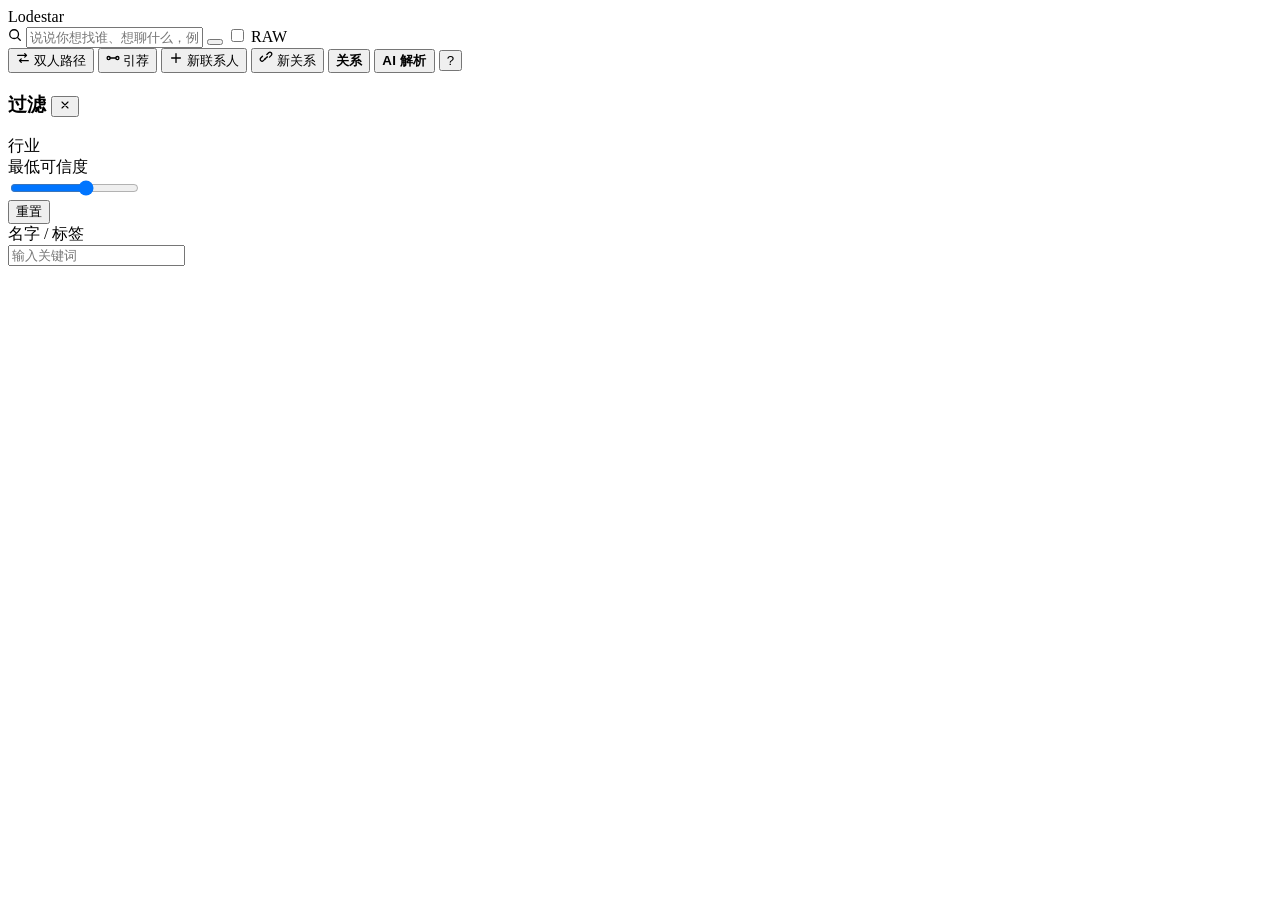
==== src/lodestar/web/static/index.html @ 1b62c312 "refactor(web): split SPA into ESM modules Move constants, mount-aware API client, and Cytoscape laye" ====
<!DOCTYPE html>
<html lang="zh-CN">
<head>
  <meta charset="UTF-8">
  <meta name="viewport" content="width=device-width, initial-scale=1, maximum-scale=1">
  <title>Lodestar — Personal Network Navigator</title>
  <link rel="stylesheet" href="/static/style.css?v=20260423-pair-suggest">
  <script src="/static/cytoscape.min.js"></script>
  <script src="/static/echarts.min.js"></script>
  <!-- ESM 入口：必须先于 alpine.min.js 加载完成，否则 Alpine 解析
       `x-data="appState()"` 时拿不到工厂函数。defer + type=module 能
       保证：先按文档顺序执行 module（含其 import 链），再执行 alpine。 -->
  <script type="module" src="/static/app.js?v=20260423-esm-split"></script>
  <script defer src="/static/alpine.min.js"></script>
</head>
<body x-data="appState()" x-init="init()" :class="searching ? 'searching' : ''">

  <!-- ============================================================
       Mount unlock modal (一人一库 / 切 tab 必重输)
       ============================================================ -->
  <template x-if="showUnlockModal">
    <div class="modal-bg mount-unlock-bg">
      <div class="modal mount-unlock-modal" @click.stop>
        <div class="unlock-icon" aria-hidden="true">
          <svg width="22" height="22" viewBox="0 0 24 24" fill="none" stroke="currentColor" stroke-width="1.6" stroke-linecap="round" stroke-linejoin="round">
            <rect x="4" y="11" width="16" height="10" rx="2"/>
            <path d="M8 11V7a4 4 0 0 1 8 0v4"/>
          </svg>
        </div>
        <h2>解锁网络</h2>
        <p class="unlock-subtitle">
          <span class="mono" x-text="mount?.display_name || mountSlug"></span>
          <span class="unlock-sep">·</span>
          <span class="unlock-hint">每次切换标签都需要重新输入密码</span>
        </p>
        <div class="field">
          <input id="mount-unlock-pw" type="password"
                 x-model="unlockPassword"
                 @keydown.enter="submitUnlock()"
                 autocomplete="current-password"
                 placeholder="输入密码">
        </div>
        <template x-if="unlockError">
          <p class="unlock-error" x-text="unlockError"></p>
        </template>
        <div class="modal-actions">
          <button type="button" class="btn" @click="cancelUnlock()">取消</button>
          <button type="button" class="btn primary"
                  :disabled="unlockBusy"
                  @click="submitUnlock()">
            <span x-text="unlockBusy ? '校验中…' : '解锁'"></span>
          </button>
        </div>
      </div>
    </div>
  </template>

  <!-- ============================================================
       Inline SVG icon sprite
       ============================================================ -->
  <svg width="0" height="0" style="position:absolute" aria-hidden="true">
    <defs>
      <symbol id="i-search" viewBox="0 0 16 16">
        <circle cx="7" cy="7" r="5" fill="none" stroke="currentColor" stroke-width="1.5"/>
        <line x1="11" y1="11" x2="14" y2="14" stroke="currentColor" stroke-width="1.5" stroke-linecap="round"/>
      </symbol>
      <symbol id="i-path" viewBox="0 0 16 16">
        <path d="M2 5 H12 M10 3 L12 5 L10 7" fill="none" stroke="currentColor" stroke-width="1.5" stroke-linecap="round" stroke-linejoin="round"/>
        <path d="M14 11 H4 M6 9 L4 11 L6 13" fill="none" stroke="currentColor" stroke-width="1.5" stroke-linecap="round" stroke-linejoin="round"/>
      </symbol>
      <symbol id="i-broker" viewBox="0 0 16 16">
        <circle cx="3" cy="8" r="1.75" fill="none" stroke="currentColor" stroke-width="1.5"/>
        <circle cx="13" cy="8" r="1.75" fill="none" stroke="currentColor" stroke-width="1.5"/>
        <path d="M4.75 8 H11.25" fill="none" stroke="currentColor" stroke-width="1.5" stroke-linecap="round"/>
      </symbol>
      <symbol id="i-plus" viewBox="0 0 16 16">
        <path d="M8 3 V13 M3 8 H13" fill="none" stroke="currentColor" stroke-width="1.5" stroke-linecap="round"/>
      </symbol>
      <symbol id="i-filter" viewBox="0 0 16 16">
        <line x1="2" y1="4" x2="14" y2="4" stroke="currentColor" stroke-width="1.5" stroke-linecap="round"/>
        <line x1="2" y1="8" x2="14" y2="8" stroke="currentColor" stroke-width="1.5" stroke-linecap="round"/>
        <line x1="2" y1="12" x2="14" y2="12" stroke="currentColor" stroke-width="1.5" stroke-linecap="round"/>
        <circle cx="5" cy="4" r="1.5" fill="currentColor"/>
        <circle cx="10" cy="8" r="1.5" fill="currentColor"/>
        <circle cx="6" cy="12" r="1.5" fill="currentColor"/>
      </symbol>
      <symbol id="i-chart" viewBox="0 0 16 16">
        <rect x="2" y="9" width="2.5" height="5" fill="currentColor" rx="0.5"/>
        <rect x="6.75" y="5" width="2.5" height="9" fill="currentColor" rx="0.5"/>
        <rect x="11.5" y="2" width="2.5" height="12" fill="currentColor" rx="0.5"/>
      </symbol>
      <symbol id="i-close" viewBox="0 0 16 16">
        <path d="M4 4 L12 12 M12 4 L4 12" fill="none" stroke="currentColor" stroke-width="1.5" stroke-linecap="round"/>
      </symbol>
      <symbol id="i-arrow" viewBox="0 0 16 16">
        <path d="M3 8 H13 M10 5 L13 8 L10 11" fill="none" stroke="currentColor" stroke-width="1.5" stroke-linecap="round" stroke-linejoin="round"/>
      </symbol>
      <symbol id="i-link" viewBox="0 0 16 16">
        <path d="M6.5 9.5 L9.5 6.5" fill="none" stroke="currentColor" stroke-width="1.5" stroke-linecap="round"/>
        <path d="M9 4 L11 2 A2 2 0 0 1 14 5 L12 7" fill="none" stroke="currentColor" stroke-width="1.5" stroke-linecap="round" stroke-linejoin="round"/>
        <path d="M7 9 L5 11 A2 2 0 0 1 2 8 L4 6" fill="none" stroke="currentColor" stroke-width="1.5" stroke-linecap="round" stroke-linejoin="round"/>
      </symbol>
      <symbol id="i-edit" viewBox="0 0 16 16">
        <path d="M3 13 L3 11 L11 3 L13 5 L5 13 Z" fill="none" stroke="currentColor" stroke-width="1.5" stroke-linejoin="round"/>
      </symbol>
      <symbol id="i-trash" viewBox="0 0 16 16">
        <path d="M3 4 H13 M5 4 L5 2 H11 L11 4 M4 4 L5 14 H11 L12 4" fill="none" stroke="currentColor" stroke-width="1.5" stroke-linecap="round" stroke-linejoin="round"/>
      </symbol>
    </defs>
  </svg>

  <!-- Cytoscape canvas -->
  <div id="cy"></div>

  <!-- ========== Top bar ========== -->
  <div class="topbar">
    <div class="brand"><span class="brand-mark" aria-hidden="true"></span>Lodestar</div>

    <!-- Mount tabs: switch between Richard / Tommy / ...; full-page
         reload guarantees the unlock token is dropped (切 tab 必重输). -->
    <template x-if="mounts.length > 1">
      <div class="mount-tabs" role="tablist" aria-label="切换网络">
        <template x-for="m in mounts" :key="m.slug">
          <button
            type="button"
            role="tab"
            class="mount-tab"
            :class="{ 'is-active': mountSlug === m.slug, 'is-locked': m.locked }"
            :aria-selected="mountSlug === m.slug"
            :title="m.locked ? '已设置网页密码（切到此标签需重输）' : ''"
            @click="switchMount(m.slug)">
            <template x-if="m.locked">
              <svg class="mount-lock" width="11" height="11" viewBox="0 0 24 24"
                   fill="none" stroke="currentColor" stroke-width="2"
                   stroke-linecap="round" stroke-linejoin="round" aria-hidden="true">
                <rect x="4" y="11" width="16" height="10" rx="2"/>
                <path d="M8 11V7a4 4 0 0 1 8 0v4"/>
              </svg>
            </template>
            <span class="mount-name" x-text="m.display_name"></span>
            <span class="mount-count" x-text="m.contact_count"></span>
          </button>
        </template>
      </div>
    </template>

    <div class="search-box">
      <span class="icon"><svg class="ico" width="14" height="14"><use href="#i-search"/></svg></span>
      <input id="search-input" type="text" x-model="query"
             @keydown.enter="runSearch()"
             placeholder="说说你想找谁、想聊什么，例如「找量化私募聊因子」">
      <template x-if="query">
        <button type="button" class="clear" @click="clearSearch()" title="清除">
          <svg width="12" height="12"><use href="#i-close"/></svg>
        </button>
      </template>
      <button type="button"
              class="search-submit"
              :disabled="searching"
              :aria-busy="searching"
              @click="runSearch()"
              title="查询 (Enter)">
        <span x-text="searching ? '检索中…' : '查询'"></span>
      </button>
      <label class="toggle" title="跳过 LLM 解析，直接关键词匹配">
        <input type="checkbox" x-model="noLLM"> RAW
      </label>
    </div>
    <button class="btn" @click="enterTwoPerson()" title="找两人之间的路径">
      <svg class="ico" width="14" height="14"><use href="#i-path"/></svg>
      <span>双人路径</span>
    </button>
    <button class="btn" @click="openIntros()" title="发现你能撮合的双方">
      <svg class="ico" width="14" height="14"><use href="#i-broker"/></svg>
      <span>引荐</span>
    </button>
    <button class="btn primary" @click="openAdd()" title="添加联系人 (N)">
      <svg class="ico" width="14" height="14"><use href="#i-plus"/></svg>
      <span>新联系人</span>
    </button>
    <button class="btn" @click="openRelationParse()"
            title="用一句话描述谁认识谁，AI 解析后入库">
      <svg class="ico" width="14" height="14"><use href="#i-link"/></svg>
      <span>新关系</span>
    </button>
    <button class="btn" @click="toggleRelationsDrawer()"
            :class="{ 'is-active': showRelationsDrawer }"
            title="浏览/编辑当前网络的全部关系">
      <span style="font-weight: 600; letter-spacing: .02em;">关系</span>
    </button>
    <button class="btn" @click="openBatchEnrich()"
            title="对当前网络下所有联系人做 AI 解析（缺字段才跑）">
      <span style="font-weight: 600; letter-spacing: .02em;">AI 解析</span>
    </button>
    <button class="btn icon-only" @click="showHelp = true" title="快捷键 (?)">?</button>
  </div>

  <template x-if="viewMode === 'ambient' && !query && !detail && !twoPersonMode">
    <div class="ambient-hint" x-text="ambientHint"></div>
  </template>

  <!-- ========== Two-person path mode banner ========== -->
  <template x-if="twoPersonMode">
    <div class="mode-banner">
      <span>双人路径</span>
      <div class="pair-field">
        <input class="pair-input" type="text"
               x-model="pathStartInput"
               @focus="pathStartFocused = true"
               @blur="hidePairSuggest('start')"
               @input="pathStartFocused = true"
               @keydown.enter.prevent="resolvePathEndpoint('start')"
               @keydown.escape="pathStartFocused = false"
               placeholder="起点：输入名字或点图" />
        <div class="pair-suggest" x-show="pathStartFocused && pairMatches(pathStartInput).length > 0" x-transition.opacity>
          <template x-for="m in pairMatches(pathStartInput)" :key="m.id">
            <div class="pair-suggest-row" @mousedown.prevent="pickPathEndpoint('start', m)">
              <span class="name" x-text="m.label"></span>
            </div>
          </template>
        </div>
      </div>
      <svg width="12" height="12" style="color:var(--text-muted)"><use href="#i-arrow"/></svg>
      <div class="pair-field">
        <input class="pair-input" type="text"
               x-model="pathEndInput"
               @focus="pathEndFocused = true"
               @blur="hidePairSuggest('end')"
               @input="pathEndFocused = true"
               @keydown.enter.prevent="resolvePathEndpoint('end')"
               @keydown.escape="pathEndFocused = false"
               placeholder="终点：输入名字或点图" />
        <div class="pair-suggest" x-show="pathEndFocused && pairMatches(pathEndInput).length > 0" x-transition.opacity>
          <template x-for="m in pairMatches(pathEndInput)" :key="m.id">
            <div class="pair-suggest-row" @mousedown.prevent="pickPathEndpoint('end', m)">
              <span class="name" x-text="m.label"></span>
            </div>
          </template>
        </div>
      </div>
      <button @click="exitTwoPerson()">退出</button>
    </div>
  </template>

  <!-- ========== Filters panel ========== -->
  <div class="panel panel-filters" x-show="showFilters" x-transition>
    <h3>过滤
      <span class="ct" x-text="`${filters.industries.length} active`"></span>
      <button class="close" @click="showFilters = false">
        <svg width="12" height="12"><use href="#i-close"/></svg>
      </button>
    </h3>
    <div class="filter-group">
      <div class="label">行业</div>
      <div class="chip-row">
        <template x-for="[name, color] in industriesList.slice(0, 9)" :key="name">
          <span class="chip"
                :class="filters.industries.includes(name) ? 'active' : ''"
                @click="toggleIndustry(name)">
            <span class="swatch" :style="`background:${color}`"></span>
            <span x-text="name"></span>
          </span>
        </template>
      </div>
    </div>
    <div class="filter-group">
      <div class="label">最低可信度</div>
      <input type="range" min="0" max="5" step="1" class="range"
             :value="filters.minStrength"
             @input="setMinStrength($event.target.value)">
      <div class="range-row">
        <span x-text="filters.minStrength === 0 ? 'ALL' : `≥ ${filters.minStrength}`"></span>
        <button class="chip" @click="clearFilters()">重置</button>
      </div>
    </div>
    <div class="filter-group">
      <div class="label">名字 / 标签</div>
      <input type="text" placeholder="输入关键词"
             x-model="filters.search"
             @input.debounce.300ms="applyFilters(filters)">
    </div>
  </div>

  <!-- ========== Top paths panel ========== -->
  <template x-if="(indirect.length + contacted.length) > 0 && viewMode === 'intent'">
    <div class="panel panel-paths">
      <h3 x-text="pathMode ? '双人路径' : '引荐路径'">引荐路径
        <span class="ct"
              x-text="pathMode
                ? `${indirect.length} 条候选 · 已按强度排序`
                : `${contacted.length} 已联系 · ${indirect.length} 需引荐`"></span>
        <button class="close" @click="clearSearch()">
          <svg width="12" height="12"><use href="#i-close"/></svg>
        </button>
      </h3>
      <div x-show="intent" style="margin-bottom:10px;">
        <span class="intent-chip" x-text="`→ ${intent}`"></span>
      </div>

      <!-- 需引荐（多跳路径 / 双人路径候选） -->
      <template x-if="indirect.length > 0">
        <div class="path-section">
          <div class="path-section-head">
            <span class="kind-dot kind-target"></span>
            <span x-text="pathMode ? '可行路径' : '需要引荐的人'"></span>
            <span class="hint"
                  x-text="pathMode
                    ? `从 ${pairLabels && pairLabels.start} 到 ${pairLabels && pairLabels.end}，点击切换`
                    : '圈内有人可代为引荐'"></span>
          </div>
          <template x-for="(p, idx) in indirect" :key="'t-'+idx+'-'+p.target_id">
            <div class="path-row path-row-target"
                 :class="{ 'is-active': activePathKey === 't-'+idx+'-'+p.target_id }"
                 @click="highlightPath(p, 't-'+idx+'-'+p.target_id)">
              <span class="rank" x-text="String(idx + 1).padStart(2, '0')"></span>
              <div class="body">
                <div class="name-line">
                  <span class="name" x-text="p.target_name"></span>
                  <span class="kind-chip kind-chip-target"
                        x-text="`${p.path.length - 1} 跳`"></span>
                  <template x-if="p.is_wishlist">
                    <span class="kind-chip kind-chip-wishlist" title="你标记为还没直接联系到（关系类型=未联系）">★ 未联系</span>
                  </template>
                </div>
                <div class="path-chain">
                  <template x-for="(s, i) in p.path" :key="i">
                    <span>
                      <span class="chain-node"
                            :class="{ 'is-me': i === 0,
                                      'is-target': i === p.path.length - 1 }"
                            x-text="s.name"></span>
                      <template x-if="i < p.path.length - 1">
                        <span class="chain-arrow">→</span>
                      </template>
                    </span>
                  </template>
                </div>
                <div class="path-context"
                     x-text="pathContextLine(p)"></div>
                <div class="path-next" x-text="nextStepText(p)"></div>
              </div>
              <span class="score" x-text="p.combined_score.toFixed(2)"></span>
            </div>
          </template>
        </div>
      </template>

      <!-- 已联系（按强度从强到弱排序；strength=1 自然排在末尾） -->
      <template x-if="contacted.length > 0">
        <div class="path-section">
          <div class="path-section-head">
            <span class="kind-dot kind-direct"></span>
            <span>你已联系的人</span>
            <span class="hint">按可信度从强到弱排序，可立即联系</span>
          </div>
          <template x-for="(p, idx) in contacted" :key="'c'+p.target_id">
            <div class="path-row"
                 :class="{
                   'is-active': activePathKey === 'c'+p.target_id,
                   'path-row-weak': p.path_kind === 'weak'
                 }"
                 @click="highlightPath(p, 'c'+p.target_id)">
              <span class="rank" x-text="String(idx + 1).padStart(2, '0')"></span>
              <div class="body">
                <div class="name-line">
                  <span class="name" x-text="p.target_name"></span>
                  <span class="kind-chip"
                        :class="p.path_kind === 'weak' ? 'kind-chip-weak' : 'kind-chip-direct'"
                        x-text="p.path_kind === 'weak' ? '强度 1' : '已联系'"></span>
                  <template x-if="p.is_wishlist">
                    <span class="kind-chip kind-chip-wishlist" title="你标记为还没直接联系到（关系类型=未联系）">★ 未联系</span>
                  </template>
                </div>
                <div class="path-context" x-text="pathContextLine(p)"></div>
              </div>
              <span class="score" x-text="p.combined_score.toFixed(2)"></span>
            </div>
          </template>
        </div>
      </template>
    </div>
  </template>

  <template x-if="focusSummary && viewMode === 'focus' && !detail">
    <div class="panel panel-focus">
      <div class="focus-kicker">速览</div>
      <div class="focus-header">
        <div class="avatar"
             :style="`background:${focusSummary.color}20; color:${focusSummary.color}; border-color:${focusSummary.color}40;`"
             x-text="focusSummary.name.charAt(0)"></div>
        <div>
          <div class="name" x-text="focusSummary.name"></div>
          <div class="industry" x-text="focusSummary.industry"></div>
        </div>
      </div>
      <div class="focus-headline" x-text="focusSummary.headline"></div>
      <div class="focus-reason" x-text="focusSummary.reason"></div>
      <template x-if="focusSummary.strength">
        <div class="focus-meter-row">
          <span class="focus-meter-label">可信度</span>
          <div class="bars bars-compact">
            <template x-for="i in 5" :key="i">
              <div class="bar" :class="i <= focusSummary.strength ? 'on' : ''"></div>
            </template>
          </div>
        </div>
      </template>
      <div class="focus-row focus-row-quiet">
        <span>图上邻居</span>
        <span class="mono" x-text="`${focusSummary.neighborCount}`"></span>
      </div>
      <div class="detail-actions focus-actions">
        <button class="btn btn-primary-soft" @click="focusNode(focusSummary.id)">打开档案</button>
      </div>
    </div>
  </template>

  <!-- ========== Detail panel ========== -->
  <template x-if="detail">
    <div class="panel panel-detail">
      <button class="close" @click="clearDetail()">
        <svg width="12" height="12"><use href="#i-close"/></svg>
      </button>
      <div class="detail-kicker">联系人档案</div>
      <div class="detail-header">
        <div class="avatar"
             :style="`background:${detail.color}20; color:${detail.color}; border-color:${detail.color}40;`"
             x-text="detail.name.charAt(0)"></div>
        <div>
          <div class="name" x-text="detail.name"></div>
          <div class="industry" x-text="detail.industry"></div>
        </div>
      </div>

      <template x-if="detail.strength_to_me">
        <div class="detail-section">
          <div class="label">可信度</div>
          <div class="bars">
            <template x-for="i in 5" :key="i">
              <div class="bar" :class="i <= detail.strength_to_me ? 'on' : ''"></div>
            </template>
          </div>
        </div>
      </template>

      <template x-if="detail.bio">
        <div class="detail-section">
          <div class="label">简介</div>
          <template x-if="bioPairs(detail.bio)">
            <dl class="bio-kv">
              <template x-for="(p, i) in bioPairs(detail.bio)" :key="i">
                <div class="bio-kv-row">
                  <dt x-text="p.key"></dt>
                  <dd x-text="p.value"></dd>
                </div>
              </template>
            </dl>
          </template>
          <template x-if="!bioPairs(detail.bio)">
            <div class="value" x-text="detail.bio"></div>
          </template>
        </div>
      </template>

      <template x-if="detail.tags && detail.tags.length">
        <div class="detail-section">
          <div class="label">标签</div>
          <div>
            <template x-for="t in detail.tags" :key="t">
              <span class="tag" x-text="t"></span>
            </template>
          </div>
        </div>
      </template>

      <template x-if="detail.skills && detail.skills.length">
        <div class="detail-section">
          <div class="label">技能</div>
          <div>
            <template x-for="t in detail.skills" :key="t">
              <span class="tag skill" x-text="t"></span>
            </template>
          </div>
        </div>
      </template>

      <template x-if="detail.companies && detail.companies.length && detailShowExtraCompany(detail)">
        <div class="detail-section">
          <div class="label">公司</div>
          <div class="value" x-text="detail.companies.join(' · ')"></div>
        </div>
      </template>

      <template x-if="detail.cities && detail.cities.length && detailShowExtraCity(detail)">
        <div class="detail-section">
          <div class="label">城市</div>
          <div class="value" x-text="detail.cities.join(' · ')"></div>
        </div>
      </template>

      <template x-if="detail.needs && detail.needs.length">
        <div class="detail-section">
          <div class="label">需求</div>
          <div>
            <template x-for="t in detail.needs" :key="t">
              <span class="tag need" x-text="t"></span>
            </template>
          </div>
        </div>
      </template>

      <template x-if="detail.notes">
        <div class="detail-section">
          <div class="label">私人备注</div>
          <div class="value" x-text="detail.notes"></div>
        </div>
      </template>

      <template x-if="detail.related && detail.related.length">
        <div class="detail-section">
          <div class="label" x-text="`关系 · ${detail.related.length}`"></div>
          <template x-for="r in detail.related" :key="r.id">
            <div class="related-row" @click="focusNode(r.id)">
              <span x-text="r.name"></span>
              <span class="strength" x-text="`${r.strength}/5`"></span>
            </div>
          </template>
        </div>
      </template>

      <template x-if="!detail.is_me">
        <div class="detail-actions">
          <button class="btn" @click="enterTwoPerson(); pathStart = detail; clearDetail()"
                  title="把此人作为路径起点">设为起点</button>
          <button class="btn"
                  :disabled="aiPersonBusy === detail.id"
                  @click="aiReparseCurrent()"
                  title="用 AI 从此人的简介/备注里再抽一次结构化字段，合并进现有内容">
            <span x-text="aiPersonBusy === detail.id ? 'AI 解析中…' : 'AI 重新解析'"></span>
          </button>
          <button class="btn danger" @click="deleteCurrent()">删除</button>
        </div>
      </template>
    </div>
  </template>

  <!-- ========== Stats panel ========== -->
  <template x-if="stats && showStats">
    <div class="panel panel-stats">
      <h3>数据概览
        <button class="close" @click="showStats = false">
          <svg width="12" height="12"><use href="#i-close"/></svg>
        </button>
      </h3>
      <div class="stat-grid">
        <div class="stat">
          <div class="num" x-text="stats.total_contacts"></div>
          <div class="lbl">Contacts</div>
        </div>
        <div class="stat">
          <div class="num" x-text="stats.total_relationships"></div>
          <div class="lbl">Relations</div>
        </div>
      </div>
      <div id="stats-chart"></div>
    </div>
  </template>

  <!-- ========== Add modal ========== -->
  <template x-if="showAdd">
    <div class="modal-bg" @click.self="showAdd = false">
      <div class="modal">
        <h2>新增联系人</h2>
        <p>添加到你的人脉图。简介会用于语义检索。</p>
        <div class="field">
          <label>姓名 <span style="color:var(--danger)">*</span></label>
          <input type="text" x-model="newPerson.name" placeholder="必填">
        </div>
        <div class="field">
          <label>简介</label>
          <textarea x-model="newPerson.bio"
                    placeholder="一段话描述这个人，会用于语义检索"></textarea>
        </div>
        <div class="field">
          <label>标签（; 或 , 分隔）</label>
          <input type="text" x-model="newPerson.tags"
                 placeholder="例如：私募基金;投资人;靠谱">
        </div>
        <div class="field">
          <label>技能</label>
          <input type="text" x-model="newPerson.skills" placeholder="量化策略;风控">
        </div>
        <div class="field">
          <label>公司</label>
          <input type="text" x-model="newPerson.companies" placeholder="某某资管">
        </div>
        <div class="field">
          <label>城市</label>
          <input type="text" x-model="newPerson.cities" placeholder="上海">
        </div>
        <div class="field">
          <label>需求（此人在找什么）</label>
          <input type="text" x-model="newPerson.needs" placeholder="客户资源;一级项目">
        </div>
        <div class="field">
          <label>私人备注</label>
          <textarea x-model="newPerson.notes" placeholder="只你能看见"></textarea>
        </div>
        <div class="field">
          <label>关系</label>
          <div style="display:flex; gap: 8px;">
            <select x-model="newPerson.strength_to_me" style="flex: 0 0 108px;">
              <option value="1">1 · 远</option>
              <option value="2">2</option>
              <option value="3">3 · 中</option>
              <option value="4">4</option>
              <option value="5">5 · 近</option>
            </select>
            <select x-model="newPerson.frequency" style="flex: 0 0 108px;">
              <option value="weekly">每周</option>
              <option value="monthly">每月</option>
              <option value="quarterly">每季</option>
              <option value="yearly">每年</option>
              <option value="rare">极少</option>
            </select>
            <input type="text" x-model="newPerson.relation_context"
                   placeholder="如何认识 / 关系上下文" style="flex: 1;">
          </div>
        </div>
        <div class="field">
          <label style="display: flex; align-items: center; gap: 8px; text-transform: none; letter-spacing: 0;">
            <input type="checkbox" x-model="newPerson.embed" style="width:auto;">
            <span style="color: var(--text-secondary); font-size: 12px;">立即生成 embedding（需 API key）</span>
          </label>
        </div>

        <!-- AI parse: extract structured fields from bio/notes -->
        <div class="field">
          <div style="display: flex; gap: 8px; align-items: center;
                      justify-content: space-between;">
            <span style="color: var(--text-secondary); font-size: 12px;">
              用 AI 从「简介」+「私人备注」抽取公司 / 城市 / 标签
            </span>
            <button type="button" class="btn"
                    :disabled="aiPreviewBusy || (!newPerson.bio && !newPerson.notes)"
                    @click="aiPreviewForNewPerson()"
                    style="padding: 6px 12px;">
              <span x-text="aiPreviewBusy ? 'AI 解析中…' : 'AI 解析'"></span>
            </button>
          </div>
          <template x-if="aiPreviewError">
            <div style="margin-top: 6px; color: var(--danger); font-size: 12px;"
                 x-text="aiPreviewError"></div>
          </template>
          <template x-if="aiPreviewSummary">
            <div style="margin-top: 6px; color: var(--text-muted); font-size: 12px;"
                 x-text="aiPreviewSummary"></div>
          </template>
        </div>

        <div class="modal-actions">
          <button class="btn" @click="showAdd = false">取消</button>
          <button class="btn primary" @click="submitAdd()">保存</button>
        </div>
      </div>
    </div>
  </template>

  <!-- ========== Batch AI enrich modal ========== -->
  <template x-if="showBatchEnrich">
    <div class="modal-bg" @click.self="closeBatchEnrich()">
      <div class="modal">
        <h2>批量 AI 解析</h2>
        <p>
          对 <span x-text="mountLabel(mountSlug)"></span> 名下所有联系人跑一次结构化解析。
          姓名会先在本地脱敏成 <span style="font-family: var(--font-mono, monospace);">P001/P002…</span>
          再发到云端 LLM，结果回到本地后只做<strong>追加</strong>，不会删除已有字段。
        </p>

        <template x-if="!batchJob || batchJob.status === 'pending'">
          <div class="field">
            <label style="display: flex; align-items: center; gap: 8px; text-transform: none; letter-spacing: 0;">
              <input type="checkbox" x-model="batchOnlyMissing" style="width:auto;">
              <span style="color: var(--text-secondary); font-size: 12px;">
                只跑缺 companies / cities 的联系人（推荐）
              </span>
            </label>
          </div>
        </template>

        <template x-if="batchJob">
          <div style="margin-top: 12px;">
            <div style="display: flex; justify-content: space-between;
                        font-size: 12px; color: var(--text-secondary);
                        margin-bottom: 6px;">
              <span x-text="`状态：${batchStatusLabel(batchJob.status)}`"></span>
              <span x-text="`${batchJob.processed} / ${batchJob.total}`"></span>
            </div>
            <div style="width: 100%; height: 6px; background: var(--surface-2);
                        border-radius: 3px; overflow: hidden;">
              <div :style="`width: ${batchProgressPct()}%; height: 100%;
                            background: var(--accent, #6b7280);
                            transition: width .25s ease;`"></div>
            </div>
            <template x-if="batchJob.current_name && batchJob.status === 'running'">
              <div style="margin-top: 8px; color: var(--text-muted); font-size: 12px;"
                   x-text="`正在处理：${batchJob.current_name}`"></div>
            </template>
            <template x-if="batchJob.status === 'done'">
              <div style="margin-top: 8px; color: var(--text-secondary); font-size: 12px;">
                完成。本次更新 <strong x-text="batchJob.touched"></strong> 条记录，
                失败 <span x-text="batchJob.errors"></span> 条，
                耗时 <span x-text="batchJob.elapsed_seconds.toFixed(1)"></span> 秒。
              </div>
            </template>
            <template x-if="batchJob.status === 'error'">
              <div style="margin-top: 8px; color: var(--danger); font-size: 12px;"
                   x-text="`失败：${batchJob.error_message || '未知错误'}`"></div>
            </template>
          </div>
        </template>

        <div class="modal-actions">
          <template x-if="!batchJob || batchJob.status === 'done' || batchJob.status === 'error'">
            <button class="btn" @click="closeBatchEnrich()">关闭</button>
          </template>
          <template x-if="batchJob && (batchJob.status === 'pending' || batchJob.status === 'running')">
            <button class="btn" @click="closeBatchEnrich()"
                    title="后台仍会继续跑；下次再点开 AI 解析能继续看到进度">
              后台运行
            </button>
          </template>
          <template x-if="!batchJob || batchJob.status === 'done' || batchJob.status === 'error'">
            <button class="btn primary"
                    :disabled="batchStarting"
                    @click="startBatchEnrich()">
              <span x-text="batchJob && batchJob.status === 'done' ? '再跑一次' : (batchStarting ? '启动中…' : '开始解析')"></span>
            </button>
          </template>
        </div>
      </div>
    </div>
  </template>

  <!-- ========== Introductions modal ========== -->
  <template x-if="showIntros">
    <div class="modal-bg" @click.self="showIntros = false">
      <div class="modal">
        <h2>引荐推荐</h2>
        <p>基于「需求 ↔ 标签 / 技能 / 公司」匹配。你可以把 A 介绍给 B，让双方产生价值。</p>
        <template x-if="introductions.length === 0">
          <div class="empty">暂时没有匹配。给联系人补充「需求」字段会更准确。</div>
        </template>
        <template x-for="s in introductions" :key="s.provider_id + '-' + s.seeker_id">
          <div class="path-row" @click="showIntroPair(s.provider_id, s.seeker_id)">
            <span class="rank">⇌</span>
            <div class="body">
              <div class="name" x-text="`${s.seeker_name}  ⇌  ${s.provider_name}`"></div>
              <div class="meta" x-text="s.why"></div>
            </div>
          </div>
        </template>
        <div class="modal-actions">
          <button class="btn" @click="showIntros = false">关闭</button>
        </div>
      </div>
    </div>
  </template>

  <!-- ========== Help overlay ========== -->
  <template x-if="showHelp">
    <div class="help-overlay" @click.self="showHelp = false">
      <div class="help-card">
        <h2>快捷键</h2>
        <div class="row"><span class="kbd">/</span><span class="desc">聚焦搜索框</span></div>
        <div class="row"><span class="kbd">Enter</span><span class="desc">或点击「查询」执行搜索</span></div>
        <div class="row"><span class="kbd">N</span><span class="desc">新增联系人</span></div>
        <div class="row"><span class="kbd">F</span><span class="desc">全屏 / 退出</span></div>
        <div class="row"><span class="kbd">Esc</span><span class="desc">清除高亮 / 关闭面板</span></div>
        <div class="row"><span class="kbd">?</span><span class="desc">显示此帮助</span></div>
        <hr style="border: 0; border-top: 1px solid var(--border); margin: 16px 0;">
        <h2>交互</h2>
        <div class="row"><span class="desc">· 鼠标悬停节点 → 邻居扩散</span></div>
        <div class="row"><span class="desc">· 点击节点 → 打开详情</span></div>
        <div class="row"><span class="desc">· 滚轮缩放，拖拽平移</span></div>
        <div class="row"><span class="desc">· 双人路径：在顶栏输入两个名字（带补全），或在图上依次点两点</span></div>
        <div class="row"><span class="desc">· 引荐：自动扫描需求-能力匹配</span></div>
        <div class="modal-actions">
          <button class="btn primary" @click="showHelp = false">明白</button>
        </div>
      </div>
    </div>
  </template>

  <!-- ========== NL relationship parse modal ========== -->
  <template x-if="showRelationParse">
    <div class="modal-bg" @click.self="closeRelationParse()">
      <div class="modal modal-wide">
        <h2>用一句话加关系</h2>
        <p>
          描述谁认识谁，AI 会脱敏后解析成结构化提案。
          <strong>不会自动建联系人</strong>——文本里出现的陌生姓名只会出现在提示区，
          需先用「新联系人」录入再回来解析。
        </p>

        <div class="field">
          <label>自然语言描述</label>
          <textarea x-model="relationParseText"
                    rows="5"
                    placeholder="例如：老张和小李是同事，每月都聚一次。Mike 把小李介绍给我。"></textarea>
        </div>

        <div class="modal-actions" style="margin-top: 8px;">
          <button class="btn primary"
                  :disabled="relationParseBusy || !relationParseText.trim()"
                  @click="parseRelations()">
            <span x-text="relationParseBusy ? 'AI 解析中…' : '解析'"></span>
          </button>
          <template x-if="relationProposals.length || relationUnknown.length">
            <button class="btn"
                    @click="resetRelationParse()"
                    :disabled="relationParseBusy">重置</button>
          </template>
        </div>

        <template x-if="relationParseError">
          <div style="margin-top: 10px; color: var(--danger); font-size: 12px;"
               x-text="relationParseError"></div>
        </template>

        <template x-if="relationUnknown.length > 0">
          <div class="rel-unknown">
            <span class="rel-unknown-label">未识别的姓名：</span>
            <template x-for="n in relationUnknown" :key="n">
              <span class="rel-unknown-chip" x-text="n"></span>
            </template>
            <span class="rel-unknown-hint">先用「新联系人」录入，再回来解析。</span>
          </div>
        </template>

        <template x-if="relationProposals.length > 0">
          <div class="rel-preview">
            <div class="rel-preview-head">
              <span x-text="`AI 提议的边 · ${relationProposals.length} 条`"></span>
              <label style="display:flex; gap: 6px; align-items: center;
                            font-size: 12px; color: var(--text-muted);">
                <input type="checkbox"
                       :checked="relationProposals.every(p => p.selected)"
                       @change="toggleSelectAllProposals($event.target.checked)"
                       style="width:auto;">
                全选
              </label>
            </div>

            <template x-for="(p, idx) in relationProposals" :key="`pp-${idx}-${p.a_id}-${p.b_id}`">
              <div class="rel-row" :class="{ 'is-skipped': !p.selected }">
                <label class="rel-row-toggle">
                  <input type="checkbox" x-model="p.selected" style="width:auto;">
                </label>
                <div class="rel-row-body">
                  <div class="rel-row-head">
                    <span class="rel-name" x-text="p.a_name"></span>
                    <span class="rel-arrow">↔</span>
                    <span class="rel-name" x-text="p.b_name"></span>
                    <template x-if="p.existing_edge">
                      <span class="rel-existing-tag"
                            :class="`src-${p.existing_edge.source}`"
                            :title="`覆盖现有 ${relationSourceLabel(p.existing_edge.source)} 边 strength=${p.existing_edge.strength}`">
                        覆盖 <span x-text="relationSourceLabel(p.existing_edge.source)"></span> ·
                        现 <span x-text="p.existing_edge.strength"></span>
                      </span>
                    </template>
                    <template x-if="!p.existing_edge">
                      <span class="rel-new-tag">新</span>
                    </template>
                  </div>
                  <div class="rel-row-controls">
                    <label>
                      <span>强度</span>
                      <select x-model.number="p.strength">
                        <option :value="null">—</option>
                        <option :value="1">1 · 远</option>
                        <option :value="2">2</option>
                        <option :value="3">3 · 中</option>
                        <option :value="4">4</option>
                        <option :value="5">5 · 近</option>
                      </select>
                    </label>
                    <label>
                      <span>频率</span>
                      <select x-model="p.frequency">
                        <option :value="null">—</option>
                        <option value="weekly">每周</option>
                        <option value="monthly">每月</option>
                        <option value="quarterly">每季</option>
                        <option value="yearly">每年</option>
                        <option value="rare">极少</option>
                      </select>
                    </label>
                    <label class="rel-context-input">
                      <span>备注</span>
                      <input type="text" x-model="p.context" placeholder="如何认识 / 关系上下文">
                    </label>
                  </div>
                  <template x-if="p.rationale">
                    <div class="rel-row-rationale" x-text="`原文：${p.rationale}`"></div>
                  </template>
                  <template x-if="(relationContext[p.a_id] || []).length || (relationContext[p.b_id] || []).length">
                    <div class="rel-row-context">
                      <template x-if="(relationContext[p.a_id] || []).length">
                        <div>
                          <span class="rel-ctx-label" x-text="`${p.a_name} 现有：`"></span>
                          <template x-for="r in (relationContext[p.a_id] || []).slice(0, 4)" :key="r.id">
                            <span class="rel-ctx-pill"
                                  x-text="`${r.a_id === p.a_id ? r.b_name : r.a_name} (${r.strength})`"></span>
                          </template>
                          <template x-if="(relationContext[p.a_id] || []).length > 4">
                            <span class="rel-ctx-more"
                                  x-text="`+${(relationContext[p.a_id] || []).length - 4}`"></span>
                          </template>
                        </div>
                      </template>
                      <template x-if="(relationContext[p.b_id] || []).length">
                        <div>
                          <span class="rel-ctx-label" x-text="`${p.b_name} 现有：`"></span>
                          <template x-for="r in (relationContext[p.b_id] || []).slice(0, 4)" :key="r.id">
                            <span class="rel-ctx-pill"
                                  x-text="`${r.a_id === p.b_id ? r.b_name : r.a_name} (${r.strength})`"></span>
                          </template>
                          <template x-if="(relationContext[p.b_id] || []).length > 4">
                            <span class="rel-ctx-more"
                                  x-text="`+${(relationContext[p.b_id] || []).length - 4}`"></span>
                          </template>
                        </div>
                      </template>
                    </div>
                  </template>
                </div>
              </div>
            </template>
          </div>
        </template>

        <div class="modal-actions">
          <button class="btn" @click="closeRelationParse()">关闭</button>
          <template x-if="relationProposals.length > 0">
            <button class="btn primary"
                    :disabled="relationApplyBusy || selectedProposalCount() === 0"
                    @click="applySelectedRelations()">
              <span x-text="relationApplyBusy
                ? '入库中…'
                : `保存所选（${selectedProposalCount()}）`"></span>
            </button>
          </template>
        </div>
      </div>
    </div>
  </template>

  <!-- ========== Relationships drawer (browse / edit) ========== -->
  <template x-if="showRelationsDrawer">
    <div class="panel panel-relations" x-transition>
      <h3>关系
        <span class="ct" x-text="relationsTotal === relationships.length
          ? `${relationsTotal} 条`
          : `${relationships.length}/${relationsTotal}`"></span>
        <button class="close" @click="showRelationsDrawer = false">
          <svg width="12" height="12"><use href="#i-close"/></svg>
        </button>
      </h3>

      <div class="rel-filters">
        <input type="text"
               x-model="relationsFilter.q"
               placeholder="按姓名 / 备注过滤"
               @input.debounce.300ms="loadRelationships()">
        <div class="rel-filter-row">
          <label>
            <span>最低强度</span>
            <select x-model.number="relationsFilter.min_strength"
                    @change="loadRelationships()">
              <option :value="0">不限</option>
              <option :value="1">≥ 1</option>
              <option :value="2">≥ 2</option>
              <option :value="3">≥ 3</option>
              <option :value="4">≥ 4</option>
              <option :value="5">5</option>
            </select>
          </label>
          <label>
            <input type="checkbox"
                   x-model="relationsFilter.include_me"
                   @change="loadRelationships()">
            <span>含 me 边</span>
          </label>
        </div>
        <div class="chip-row" style="margin-top: 6px;">
          <template x-for="src in ['manual','colleague_inferred']" :key="src">
            <span class="chip"
                  :class="`src-${src} ${relationsFilter.sources.includes(src) ? 'active' : ''}`"
                  @click="toggleRelationSourceFilter(src)">
              <span class="swatch"></span>
              <span x-text="relationSourceLabel(src)"></span>
            </span>
          </template>
          <span class="chip src-ai_inferred is-disabled"
                title="L2 关系抽取尚未实现：将来从 bio/notes 自动抽 P↔P 关系，落 source=ai_inferred">
            <span class="swatch"></span>
            <span>AI 推断</span>
            <span class="chip-todo">TODO</span>
          </span>
        </div>
      </div>

      <template x-if="relationsLoading">
        <div class="empty">加载中…</div>
      </template>

      <template x-if="!relationsLoading && relationships.length === 0">
        <div class="empty">没有匹配的关系。换个筛选条件，或用「新关系」录入。</div>
      </template>

      <div class="rel-list">
        <template x-for="r in relationships" :key="r.id">
          <div class="rel-list-row">
            <template x-if="editingRelationId !== r.id">
              <div class="rel-list-display">
                <div class="rel-list-head">
                  <span class="rel-name"
                        :class="r.a_is_me ? 'is-me' : ''"
                        x-text="r.a_name"></span>
                  <span class="rel-arrow">—</span>
                  <span class="rel-name"
                        :class="r.b_is_me ? 'is-me' : ''"
                        x-text="r.b_name"></span>
                  <span class="rel-strength-pill"
                        :class="`s${r.strength}`"
                        x-text="r.strength"></span>
                  <span class="rel-source-pill"
                        :class="`src-${r.source}`">
                    <span class="swatch"></span>
                    <span x-text="relationSourceLabel(r.source)"></span>
                  </span>
                </div>
                <template x-if="r.context">
                  <div class="rel-list-context" x-text="r.context"></div>
                </template>
                <div class="rel-list-meta">
                  <span x-text="`频率：${frequencyLabel(r.frequency)}`"></span>
                </div>
              </div>
            </template>

            <template x-if="editingRelationId === r.id">
              <div class="rel-list-edit">
                <div class="rel-row-head">
                  <span class="rel-name" x-text="r.a_name"></span>
                  <span class="rel-arrow">—</span>
                  <span class="rel-name" x-text="r.b_name"></span>
                </div>
                <div class="rel-row-controls">
                  <label>
                    <span>强度</span>
                    <select x-model.number="editingRelation.strength">
                      <option :value="1">1 · 远</option>
                      <option :value="2">2</option>
                      <option :value="3">3 · 中</option>
                      <option :value="4">4</option>
                      <option :value="5">5 · 近</option>
                    </select>
                  </label>
                  <label>
                    <span>频率</span>
                    <select x-model="editingRelation.frequency">
                      <option value="weekly">每周</option>
                      <option value="monthly">每月</option>
                      <option value="quarterly">每季</option>
                      <option value="yearly">每年</option>
                      <option value="rare">极少</option>
                    </select>
                  </label>
                  <label class="rel-context-input">
                    <span>备注</span>
                    <input type="text" x-model="editingRelation.context" placeholder="备注">
                  </label>
                </div>
                <div class="rel-list-edit-actions">
                  <button class="btn"
                          @click="cancelEditRelation()">取消</button>
                  <button class="btn primary"
                          :disabled="editingRelationBusy"
                          @click="saveEditRelation()">
                    <span x-text="editingRelationBusy ? '保存中…' : '保存'"></span>
                  </button>
                </div>
              </div>
            </template>

            <template x-if="editingRelationId !== r.id">
              <div class="rel-list-actions">
                <button class="icon-btn" title="编辑" @click="startEditRelation(r)">
                  <svg width="13" height="13"><use href="#i-edit"/></svg>
                </button>
                <button class="icon-btn danger" title="删除" @click="deleteRelation(r)">
                  <svg width="13" height="13"><use href="#i-trash"/></svg>
                </button>
              </div>
            </template>
          </div>
        </template>
      </div>

      <template x-if="!relationsLoading && relationships.length < relationsTotal">
        <button class="btn rel-load-more"
                @click="loadMoreRelationships()"
                :disabled="relationsLoadingMore">
          <span x-text="relationsLoadingMore
            ? '加载中…'
            : `加载更多（剩 ${relationsTotal - relationships.length}）`"></span>
        </button>
      </template>
    </div>
  </template>

  <!-- ========== Toast ========== -->
  <template x-if="toast">
    <div class="toast" :class="toast.type === 'error' ? 'error' : ''" x-text="toast.msg"></div>
  </template>

  <!-- Floating toggle chips to re-open closed panels -->
  <template x-if="!showFilters">
    <button class="floating-toggle"
            style="top: 64px; left: 18px;"
            @click="showFilters = true">
      <svg class="ico" width="13" height="13"><use href="#i-filter"/></svg>
      <span>过滤</span>
    </button>
  </template>
  <template x-if="!showStats && stats">
    <button class="floating-toggle"
            style="bottom: 18px; right: 18px;"
            @click="showStats = true; $nextTick(() => renderChart())">
      <svg class="ico" width="13" height="13"><use href="#i-chart"/></svg>
      <span>数据</span>
    </button>
  </template>

</body>
</html>
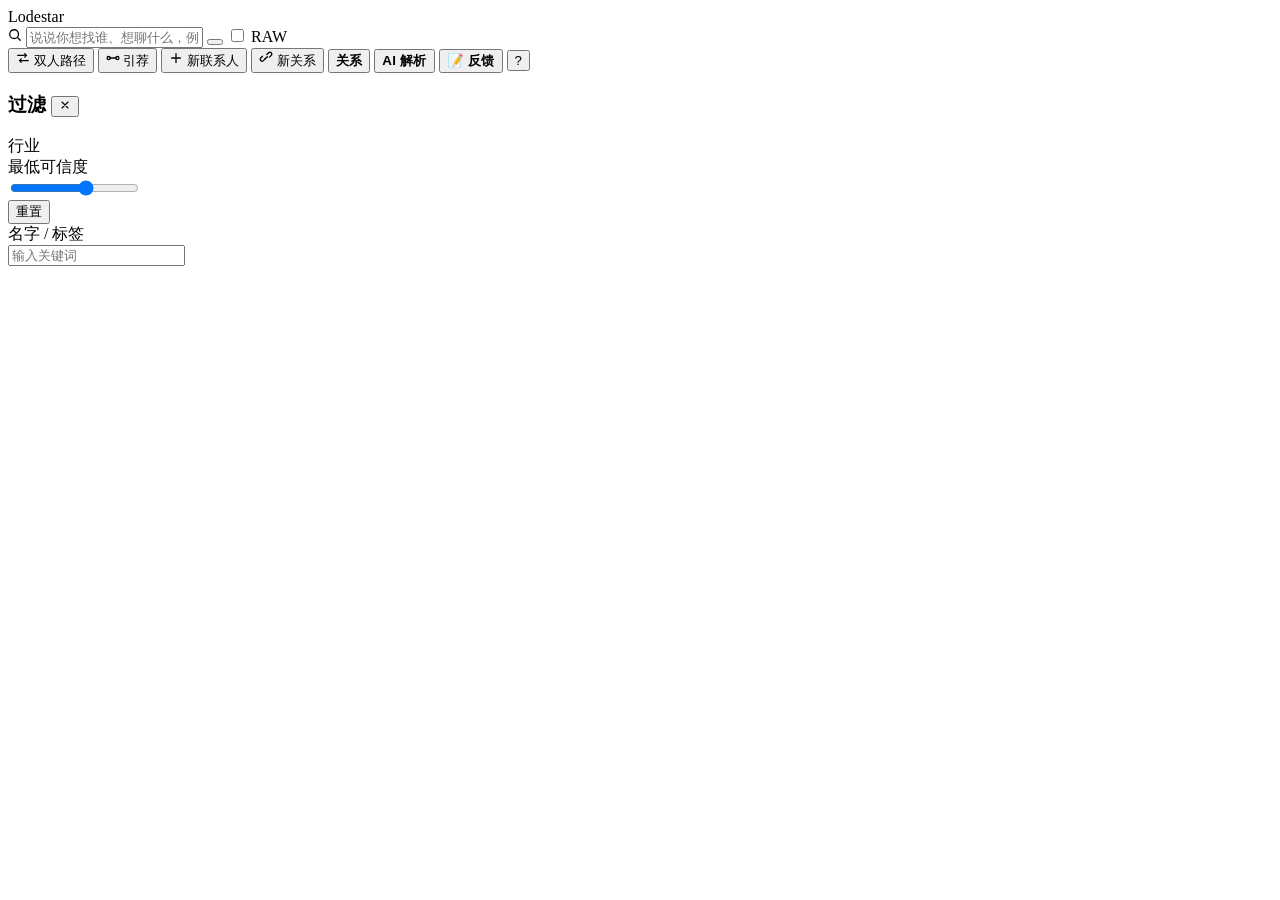
==== commit a54d46aa: "feat(frontend): add feedback modal UI Made-with: Cursor" ====
--- a/src/lodestar/web/static/index.html
+++ b/src/lodestar/web/static/index.html
@@ -4,13 +4,19 @@
   <meta charset="UTF-8">
   <meta name="viewport" content="width=device-width, initial-scale=1, maximum-scale=1">
   <title>Lodestar — Personal Network Navigator</title>
-  <link rel="stylesheet" href="/static/style.css?v=20260423-pair-suggest">
+  <link rel="stylesheet" href="/static/style.css?v=20260424-feedback">
   <script src="/static/cytoscape.min.js"></script>
   <script src="/static/echarts.min.js"></script>
   <!-- ESM 入口：必须先于 alpine.min.js 加载完成，否则 Alpine 解析
        `x-data="appState()"` 时拿不到工厂函数。defer + type=module 能
-       保证：先按文档顺序执行 module（含其 import 链），再执行 alpine。 -->
-  <script type="module" src="/static/app.js?v=20260423-esm-split"></script>
+       保证：先按文档顺序执行 module（含其 import 链），再执行 alpine。
+
+       注意：这里的 `?v=` 只能让浏览器拉新 `app.js`/`style.css` 入口；
+       app.js 里 `import "./modules/state.js"` 走的是相对 URL，浏览器
+       照样会复用缓存里的旧 module。所以真正抗缓存靠 server 端给
+       /static 加 `Cache-Control: no-cache`（见 web/app.py 的
+       _NoCacheStaticFiles），这里的 v 只是给老缓存用户兜个底。 -->
+  <script type="module" src="/static/app.js?v=20260424-feedback"></script>
   <script defer src="/static/alpine.min.js"></script>
 </head>
 <body x-data="appState()" x-init="init()" :class="searching ? 'searching' : ''">
@@ -192,6 +198,10 @@
             title="对当前网络下所有联系人做 AI 解析（缺字段才跑）">
       <span style="font-weight: 600; letter-spacing: .02em;">AI 解析</span>
     </button>
+    <button class="btn" @click="openFeedback()"
+            title="反馈 Bug 或提需求">
+      <span style="font-weight: 600; letter-spacing: .02em;">📝 反馈</span>
+    </button>
     <button class="btn icon-only" @click="showHelp = true" title="快捷键 (?)">?</button>
   </div>
 
@@ -338,6 +348,31 @@
                 <div class="path-context"
                      x-text="pathContextLine(p)"></div>
                 <div class="path-next" x-text="nextStepText(p)"></div>
+                <!-- weak-direct fallback：算法因可信度<weak_me_floor 把这条
+                     直连压成 indirect，但用户其实认识此人。把直连强度暴露
+                     出来 + 一个一键切换按钮，决定权交还用户。 -->
+                <template x-if="p.direct_me_strength">
+                  <div class="direct-fallback-hint" @click.stop>
+                    <template x-if="!isUsingDirect(p)">
+                      <span>
+                        你也直接认识 <b x-text="p.target_name"></b>（强度
+                        <span x-text="p.direct_me_strength"></span>/5），
+                        系统因为关系偏弱推荐了引荐链。
+                        <button type="button"
+                                class="link-btn"
+                                @click="useDirectInsteadOfIntro(p)">改用直连</button>
+                      </span>
+                    </template>
+                    <template x-if="isUsingDirect(p)">
+                      <span>
+                        已切到直连（强度 <span x-text="p.direct_me_strength"></span>/5）。
+                        <button type="button"
+                                class="link-btn"
+                                @click="useDirectInsteadOfIntro(p)">改回引荐链</button>
+                      </span>
+                    </template>
+                  </div>
+                </template>
               </div>
               <span class="score" x-text="p.combined_score.toFixed(2)"></span>
             </div>
@@ -382,7 +417,9 @@
   </template>
 
   <template x-if="focusSummary && viewMode === 'focus' && !detail">
-    <div class="panel panel-focus">
+    <div class="panel panel-focus"
+         @mouseenter="onFocusPanelEnter()"
+         @mouseleave="onFocusPanelLeave()">
       <div class="focus-kicker">速览</div>
       <div class="focus-header">
         <div class="avatar"
@@ -426,13 +463,49 @@
         <div class="avatar"
              :style="`background:${detail.color}20; color:${detail.color}; border-color:${detail.color}40;`"
              x-text="detail.name.charAt(0)"></div>
-        <div>
-          <div class="name" x-text="detail.name"></div>
+        <div class="detail-header-text">
+          <!-- 姓名：只读态点击进入编辑，Enter 保存 / Esc 取消。
+               is_me 不允许改名（避免误把"我"重命名）。 -->
+          <template x-if="!editName">
+            <div class="name editable-name"
+                 :class="detail.is_me ? 'is-me' : ''"
+                 @click="!detail.is_me && startEditName()"
+                 :title="detail.is_me ? '' : '点击编辑姓名'"
+                 x-text="detail.name"></div>
+          </template>
+          <template x-if="editName">
+            <div class="name-edit">
+              <input type="text" class="inline-input name-input"
+                     x-model="nameDraft"
+                     :disabled="nameSaving"
+                     @keydown.enter.prevent="saveName()"
+                     @keydown.escape.prevent="cancelEditName()"
+                     x-init="$nextTick(() => $el.focus())">
+              <button class="inline-btn primary" @click="saveName()" :disabled="nameSaving">保存</button>
+              <button class="inline-btn ghost" @click="cancelEditName()" :disabled="nameSaving">取消</button>
+            </div>
+          </template>
           <div class="industry" x-text="detail.industry"></div>
         </div>
       </div>
 
-      <template x-if="detail.strength_to_me">
+      <!-- 可信度：1–5 拉杆，点击哪一档就保存到哪一档；只对非自己 + 已建 Me 边的人可用 -->
+      <template x-if="!detail.is_me && detail.me_edge_id">
+        <div class="detail-section">
+          <div class="label">可信度</div>
+          <div class="bars bars-clickable" :class="strengthBusy ? 'busy' : ''">
+            <template x-for="i in 5" :key="i">
+              <button type="button" class="bar"
+                      :class="i <= (detail.strength_to_me || 0) ? 'on' : ''"
+                      :disabled="strengthBusy"
+                      :title="`设为 ${i}/5`"
+                      @click="setStrength(i)"></button>
+            </template>
+          </div>
+        </div>
+      </template>
+      <!-- 自己 / 未联系（无 me_edge_id）的情况下退化为只读条 -->
+      <template x-if="(detail.is_me || !detail.me_edge_id) && detail.strength_to_me">
         <div class="detail-section">
           <div class="label">可信度</div>
           <div class="bars">
@@ -443,35 +516,99 @@
         </div>
       </template>
 
-      <template x-if="detail.bio">
-        <div class="detail-section">
-          <div class="label">简介</div>
-          <template x-if="bioPairs(detail.bio)">
-            <dl class="bio-kv">
-              <template x-for="(p, i) in bioPairs(detail.bio)" :key="i">
-                <div class="bio-kv-row">
-                  <dt x-text="p.key"></dt>
-                  <dd x-text="p.value"></dd>
-                </div>
+      <!-- 简介：只读 / 编辑两态 -->
+      <div class="detail-section">
+        <div class="label">
+          <span>简介</span>
+          <template x-if="!editBio">
+            <button class="label-btn" @click="startEditBio()" title="编辑简介">编辑</button>
+          </template>
+        </div>
+
+        <!-- 只读 -->
+        <template x-if="!editBio">
+          <template x-if="detail.bio">
+            <div>
+              <template x-if="bioPairs(detail.bio)">
+                <dl class="bio-kv">
+                  <template x-for="(p, i) in bioPairs(detail.bio)" :key="i">
+                    <div class="bio-kv-row">
+                      <dt x-text="p.key"></dt>
+                      <dd x-text="p.value"></dd>
+                    </div>
+                  </template>
+                </dl>
               </template>
-            </dl>
-          </template>
-          <template x-if="!bioPairs(detail.bio)">
-            <div class="value" x-text="detail.bio"></div>
-          </template>
-        </div>
-      </template>
-
-      <template x-if="detail.tags && detail.tags.length">
-        <div class="detail-section">
-          <div class="label">标签</div>
-          <div>
-            <template x-for="t in detail.tags" :key="t">
-              <span class="tag" x-text="t"></span>
-            </template>
-          </div>
-        </div>
-      </template>
+              <template x-if="!bioPairs(detail.bio)">
+                <div class="value" x-text="detail.bio"></div>
+              </template>
+            </div>
+          </template>
+          <template x-if="!detail.bio">
+            <div class="value muted">（暂无简介，点「编辑」添加）</div>
+          </template>
+        </template>
+
+        <!-- 编辑：KV 模式 -->
+        <template x-if="editBio && !editBioIsFreeText">
+          <div class="bio-edit">
+            <template x-for="(p, i) in editBioPairs" :key="i">
+              <div class="bio-edit-row">
+                <input type="text" class="inline-input bio-key" x-model="p.key" placeholder="字段">
+                <input type="text" class="inline-input bio-val" x-model="p.value" placeholder="值">
+                <button class="inline-btn ghost danger" @click="removeBioPair(i)" title="删除此项">✕</button>
+              </div>
+            </template>
+            <button class="inline-btn add-row" @click="addBioPair()">+ 添加字段</button>
+            <div class="bio-edit-actions">
+              <button class="inline-btn primary" @click="saveBio()" :disabled="bioSaving">
+                <span x-text="bioSaving ? '保存中…' : '保存简介'"></span>
+              </button>
+              <button class="inline-btn ghost" @click="cancelEditBio()" :disabled="bioSaving">取消</button>
+            </div>
+          </div>
+        </template>
+
+        <!-- 编辑：自由文本退化模式（原 bio 不是 KV 串时） -->
+        <template x-if="editBio && editBioIsFreeText">
+          <div class="bio-edit">
+            <textarea class="inline-input bio-textarea" x-model="editBioFreeText"
+                      placeholder="一段话描述这个人"></textarea>
+            <div class="bio-edit-actions">
+              <button class="inline-btn primary" @click="saveBio()" :disabled="bioSaving">
+                <span x-text="bioSaving ? '保存中…' : '保存简介'"></span>
+              </button>
+              <button class="inline-btn ghost" @click="cancelEditBio()" :disabled="bioSaving">取消</button>
+            </div>
+          </div>
+        </template>
+      </div>
+
+      <!-- 标签：chip 列表 + 末尾虚线框「+ 标签」按钮 -->
+      <div class="detail-section">
+        <div class="label">标签</div>
+        <div class="tag-list" :class="tagsSaving ? 'busy' : ''">
+          <template x-for="t in (detail.tags || [])" :key="t">
+            <span class="tag editable-tag">
+              <span x-text="t"></span>
+              <button class="tag-remove" @click="removeTag(t)" :disabled="tagsSaving" title="移除">✕</button>
+            </span>
+          </template>
+          <template x-if="!addingTag">
+            <button class="tag tag-add" @click="startAddTag()" :disabled="tagsSaving" title="添加标签">＋ 标签</button>
+          </template>
+          <template x-if="addingTag">
+            <span class="tag tag-add-editing">
+              <input type="text" class="tag-add-input" x-model="tagDraft"
+                     placeholder="输入后回车"
+                     @keydown.enter.prevent="commitNewTag()"
+                     @keydown.escape.prevent="cancelAddTag()"
+                     @blur="commitNewTag()"
+                     :disabled="tagsSaving">
+            </span>
+          </template>
+        </div>
+      </div>
 
       <template x-if="detail.skills && detail.skills.length">
         <div class="detail-section">
@@ -537,6 +674,12 @@
                   @click="aiReparseCurrent()"
                   title="用 AI 从此人的简介/备注里再抽一次结构化字段，合并进现有内容">
             <span x-text="aiPersonBusy === detail.id ? 'AI 解析中…' : 'AI 重新解析'"></span>
+          </button>
+          <button class="btn"
+                  :disabled="detailReembedBusy"
+                  @click="reembedDetail()"
+                  title="把当前简介 / 标签等字段重新跑一次向量索引，让语义检索能命中刚改的内容">
+            <span x-text="detailReembedBusy ? '索引中…' : '刷新语义索引'"></span>
           </button>
           <button class="btn danger" @click="deleteCurrent()">删除</button>
         </div>
@@ -1145,5 +1288,133 @@
     </button>
   </template>
 
+  <!-- ========== Feedback modal ========== -->
+  <template x-if="showFeedback">
+    <div class="modal-bg" @click.self="closeFeedback()">
+      <div class="modal modal-feedback" @click.stop>
+        <h2>📝 反馈</h2>
+
+        <div class="form-row">
+          <label>
+            <input type="radio" value="bug" x-model="feedback.type">
+            🐛 报告 Bug
+          </label>
+          <label>
+            <input type="radio" value="feature" x-model="feedback.type">
+            💡 提需求
+          </label>
+        </div>
+
+        <label>标题（一句话概括，10–40 字）
+          <input type="text" x-model="feedback.title"
+                 maxlength="40" minlength="10"
+                 placeholder="示例：查『私募』时李四没出现">
+          <span class="hint" x-text="`${feedback.title.length}/40`"></span>
+        </label>
+
+        <label>涉及的人（从联系人里选，必选至少 1 人）
+          <input type="text" x-model="feedbackPersonQuery"
+                 placeholder="输入姓名关键词搜索">
+          <div class="pair-suggest" x-show="feedbackPersonQuery">
+            <template x-for="n in feedbackPersonMatches()" :key="n.id">
+              <div class="pair-item" @mousedown.prevent="addFeedbackPerson(n)">
+                <span x-text="n.label"></span>
+              </div>
+            </template>
+          </div>
+          <div class="tag-chips">
+            <template x-for="p in feedback.involvedPersons" :key="p.id">
+              <span class="tag-chip">
+                <span x-text="p.name"></span>
+                <button type="button" @click="removeFeedbackPerson(p.id)">✕</button>
+              </span>
+            </template>
+          </div>
+        </label>
+
+        <template x-if="feedback.type === 'bug'">
+          <div>
+            <label>你想干什么<input type="text" x-model="feedback.wantToDo"></label>
+            <label>你做了什么（一行一步）
+              <textarea x-model="feedback.did" rows="3"
+                        placeholder="1. 点了搜索框&#10;2. 输入关键词&#10;3. 按回车"></textarea>
+            </label>
+            <label>看到了什么（实际）<textarea x-model="feedback.actual" rows="2"></textarea></label>
+            <label>期望什么<textarea x-model="feedback.expected" rows="2"></textarea></label>
+            <label>为什么这样期望（可选）<textarea x-model="feedback.whyExpected" rows="2"></textarea></label>
+            <label>历史对比
+              <select x-model="feedback.history">
+                <option value="">请选</option>
+                <option value="new">🆕 新需求 / 第一次用</option>
+                <option value="recent">✅ 以前能用，最近才坏</option>
+                <option value="always">❌ 一直就是这样</option>
+              </select>
+            </label>
+          </div>
+        </template>
+
+        <template x-if="feedback.type === 'feature'">
+          <div>
+            <label>用户故事（必须用「当___的时候，我希望___」句式）
+              <textarea x-model="feedback.userStory" rows="3"
+                        placeholder="示例：当我在查『私募』但没有直接认识的人时，我希望系统能按城市再过一遍"></textarea>
+            </label>
+            <label>验收标准（每行一条 bullet，至少 1 条）
+              <textarea x-model="feedback.acceptance" rows="3"
+                        placeholder="- 城市下拉里有上海、北京&#10;- 选中后结果实时过滤"></textarea>
+            </label>
+            <label>现在怎么凑合（可选）
+              <textarea x-model="feedback.workaround" rows="2"></textarea>
+            </label>
+          </div>
+        </template>
+
+        <label>影响程度
+          <select x-model="feedback.severity">
+            <option value="">请选</option>
+            <option value="blocking">🔥 阻塞签单</option>
+            <option value="daily">⚠️ 每天都遇到</option>
+            <option value="nice">💭 有了更好</option>
+          </select>
+        </label>
+
+        <div class="form-row">
+          <label>你是谁<input type="text" x-model="feedback.submitterName" placeholder="姓名"></label>
+          <label>飞书 / 手机尾号<input type="text" x-model="feedback.submitterContact"></label>
+        </div>
+
+        <label>截图
+          <template x-if="feedback.type === 'bug'">
+            <span class="hint">Bug 必须至少 1 张</span>
+          </template>
+          <input type="file" accept="image/*" multiple
+                 @change="onFeedbackScreenshotPick($event.target.files); $event.target.value=''">
+          <div class="tag-chips">
+            <template x-for="(s, i) in feedback.screenshots" :key="i">
+              <span class="tag-chip">
+                <span x-text="s.filename"></span>
+                <button type="button" @click="removeFeedbackScreenshot(i)">✕</button>
+              </span>
+            </template>
+          </div>
+        </label>
+
+        <p class="hint">
+          ℹ️ 提交时会一并打包最近 10 次操作产生的技术数据，供开发定位问题。
+        </p>
+
+        <div class="modal-actions">
+          <button class="btn" @click="closeFeedback()">取消</button>
+          <button class="btn btn-primary"
+                  :disabled="!feedbackValid() || feedbackSubmitting"
+                  @click="submitFeedback()">
+            <span x-show="!feedbackSubmitting">提交</span>
+            <span x-show="feedbackSubmitting">提交中...</span>
+          </button>
+        </div>
+      </div>
+    </div>
+  </template>
+
 </body>
 </html>
